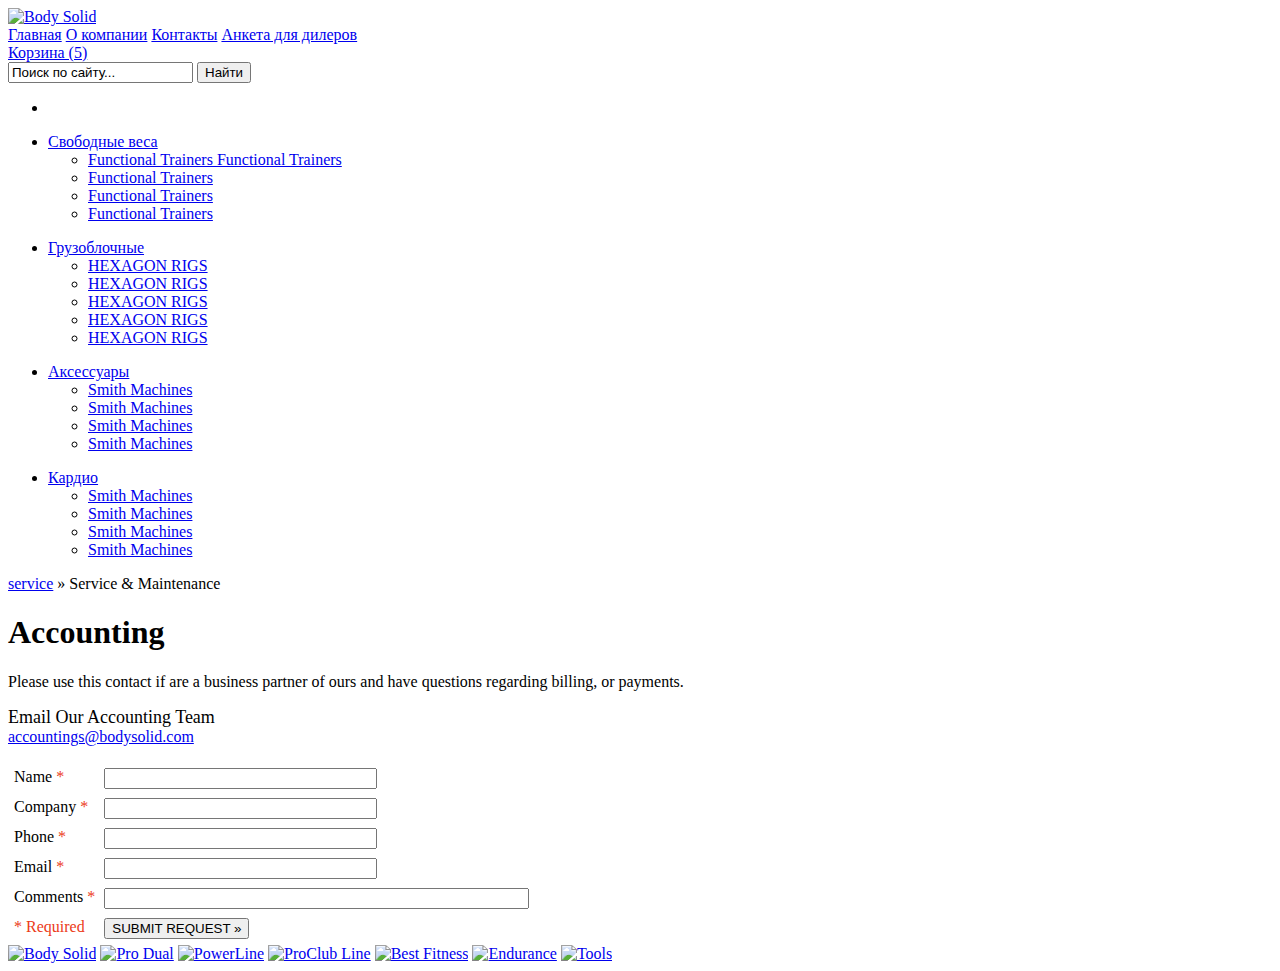
==== htdocs/dealer.html @ d2d5e660 "Верстка :: каталог, карточка товара, форма" ====
<!DOCTYPE html>
<html>
    <head>
        <title><?= $this->escape($this->meta_title) ?></title>
        <meta name="keywords" content="<?= $this->escape($this->meta_keywords) ?>"/> 
        <meta name="description" content="<?= $this->escape($this->meta_description) ?>"/> 
        <meta http-equiv="Content-Type" content="text/html; charset=UTF-8"/>
        <link rel="shortcut icon" href="/image/favicon.ico"/>
        <link rel="stylesheet" type="text/css" href="/css/index.css"/>
        <script type="text/javascript" src="/js/jquery.tools.min.js"></script>
    </head>
    <body class="default">
        <div id="bg_header">
            <div id="header">
                <div id="logo">
                    <a href="/">
                        <img src="/image/bodysolid_logo.png" alt="Body Solid" border="0" />
                    </a>
                </div>
                <div id="topnav">
                    <a href="/" class="selected">Главная</a>
                    <a href="/about">О компании</a>
                    <a href="/contact">Контакты</a>
                    <a href="/dealer">Анкета для дилеров</a>
                </div>
                <div id="cart">
                    <a href="/cart">Корзина (5)</a>
                </div>
                <div id="search_bar">
                    <form action="/search" method="post">
                        <label>
                            <input name="text" type="text" value="Поиск по сайту..." onfocus="this.value = ''">
                        </label>
                        <input type="submit" class="go" value="Найти" />
                    </form>
                </div>
                <div id="mainnav">
                    <div id="navlnk-home">
                        <ul id="navmenu-h">
                            <li>
                                <a href=""></a>
                            </li>
                        </ul>
                        <ul id="navmenu-h">
                            <li>
                                <a href="/Home/Gym_Systems">
                                    Свободные веса
                                </a>
                                <ul>
                                    <li>
                                        <a href="/Home/Gym_Systems/Functional_Trainers">Functional Trainers Functional Trainers</a>
                                    </li>
                                    <li>
                                        <a href="/Home/Gym_Systems/Functional_Trainers">Functional Trainers</a>
                                    </li>
                                    <li>
                                        <a href="/Home/Gym_Systems/Functional_Trainers">Functional Trainers</a>
                                    </li>
                                    <li>
                                        <a href="/Home/Gym_Systems/Functional_Trainers">Functional Trainers</a>
                                    </li>
                                </ul>
                            </li>
                        </ul>
                        <ul id="navmenu-h">
                            <li>
                                <a href="/Home/Free_Weights">
                                    Грузоблочные
                                </a>
                                <ul>
                                    <li>
                                        <a href="/Home/Free_Weights/HEXAGON_RIGS">HEXAGON RIGS</a>
                                    </li>
                                    <li>
                                        <a href="/Home/Free_Weights/HEXAGON_RIGS">HEXAGON RIGS</a>
                                    </li>
                                    <li>
                                        <a href="/Home/Free_Weights/HEXAGON_RIGS">HEXAGON RIGS</a>
                                    </li>
                                    <li>
                                        <a href="/Home/Free_Weights/HEXAGON_RIGS">HEXAGON RIGS</a>
                                    </li>
                                    <li>
                                        <a href="/Home/Free_Weights/HEXAGON_RIGS">HEXAGON RIGS</a>
                                    </li>
                                </ul>
                            </li>
                        </ul>
                        <ul id="navmenu-h">
                            <li>
                                <a href="/Home/Machines">
                                    Аксессуары
                                </a>
                                <ul>
                                    <li>
                                        <a href="/Home/Machines/Smith_Machines">Smith Machines</a>
                                    </li>
                                    <li>
                                        <a href="/Home/Machines/Smith_Machines">Smith Machines</a>
                                    </li>
                                    <li>
                                        <a href="/Home/Machines/Smith_Machines">Smith Machines</a>
                                    </li>
                                    <li>
                                        <a href="/Home/Machines/Smith_Machines">Smith Machines</a>
                                    </li>
                                </ul>
                            </li>
                        </ul>
                        <ul id="navmenu-h">
                            <li>
                                <a href="/Home/Cardio">
                                    Кардио
                                </a>
                                <ul>
                                    <li>
                                        <a href="/Home/Machines/Smith_Machines">Smith Machines</a>
                                    </li>
                                    <li>
                                        <a href="/Home/Machines/Smith_Machines">Smith Machines</a>
                                    </li>
                                    <li>
                                        <a href="/Home/Machines/Smith_Machines">Smith Machines</a>
                                    </li>
                                    <li>
                                        <a href="/Home/Machines/Smith_Machines">Smith Machines</a>
                                    </li>
                                </ul>
                            </li>
                        </ul>
                    </div>
                </div>
            </div>
        </div>

        <div id="maincontent">
            <div id="breadcrumbs">
                <a href="/service/">service</a> » Service &amp; Maintenance
            </div>
            
            <div id="site_content">
                <div id="site_full">
                    <h1>Accounting</h1>
                    <p>Please use this contact if are a business partner of ours and have questions regarding billing, or payments.</p>
                    <p><span style="font-size:18px;">Email Our Accounting Team&nbsp;</span><br><a href="mailto:accountings@bodysolid.com">accountings@bodysolid.com</a></p>
                    
                    <form id="myForm1" action="" method="post" >
                        <table border="0" cellpadding="3" cellspacing="3">
                            <tbody>
                                <tr>
                                    <td align="left" valign="top">
                                        <label>Name <font color="#ec3a18">*</font></label></td>
                                    <td align="left" valign="top">
                                        <input maxlength="100" name="Name" size="31" type="text"></td>
                                </tr>
                                <tr>
                                    <td align="left" valign="top">
                                        <label>Company <font color="#ec3a18">*</font></label></td>
                                    <td align="left" valign="top">
                                        <input maxlength="100" name="Company" size="31" type="text"></td>
                                </tr>
                                <tr>
                                    <td align="left" valign="top">
                                        <label>Phone <font color="#ec3a18">*</font></label></td>
                                    <td align="left" valign="top">
                                        <input maxlength="30" name="Phone" size="31" type="text"></td>
                                </tr>
                                <tr>
                                    <td align="left" valign="top">
                                        <label>Email <font color="#ec3a18">*</font></label></td>
                                    <td align="left" valign="top">
                                        <input maxlength="100" name="Email" size="31" type="text"></td>
                                </tr>
                                <tr>
                                    <td align="left" valign="top">
                                        <label>Comments <font color="#ec3a18">*</font></label></td>
                                    <td align="left" valign="top">
                                        <input maxlength="255" name="Request" size="50" type="text"></td>
                                </tr>
                                <tr>
                                    <td align="left" valign="top">
                                        <label><font color="#ec3a18">* Required</font></label></td>
                                    <td align="align" valign="top">
                                        <input name="email_from" type="hidden" value="webmaster@bodysolid.com"> <input name="email_to" type="hidden" value="accountings@bodysolid.com"> <input name="email_cc" type="hidden" value="webmaster@bodysolid.com"> <input name="email_bcc" type="hidden" value="notifications@adeasel.com"> <input name="email_subject" type="hidden" value="Body-Solid - Accounting Team"> <input name="returnURL" type="hidden" value="/thank_you/"> <input class="submit" name="Submit" type="submit" value="SUBMIT REQUEST »"></td>
                                </tr>
                            </tbody>
                        </table>
                    </form>
                    
                </div>
                <div class="clear"></div>
            </div>
        </div>
        <div id="bg_footer">
            <div id="footer">
                <a href="/Home/Body_Solid/"><img src="http://www.bodysolid.com/Themes/V1/images/f_icon_body_solid-home.png" name="f_icon1" alt="Body Solid" border="0"></a>
                <a href="/Commercial/Pro_Dual_Line/"><img src="http://www.bodysolid.com/Themes/V1/images/f_icon_pro_dual-home.png" name="f_icon2" alt="Pro Dual" border="0"></a>
                <a href="/Home/Powerline_Fitness/"><img src="http://www.bodysolid.com/Themes/V1/images/f_icon_powerline-home.png" name="f_icon3" alt="PowerLine" border="0"></a>
                <a href="/Commercial/Pro_Club_Line/"><img src="http://www.bodysolid.com/Themes/V1/images/f_icon_proclubline-home.png" name="f_icon4" alt="ProClub Line" border="0"></a>
                <a href="/Home/Best_Fitness/"><img src="http://www.bodysolid.com/Themes/V1/images/f_icon_best_fitness-home.png" name="f_icon5" alt="Best Fitness" border="0"></a>
                <a href="/Home/Endurance_Cardio/"><img src="http://www.bodysolid.com/Themes/V1/images/f_icon_endurance-home.png" name="f_icon6" alt="Endurance" border="0"></a>
                <a href="/Home/Body_Solid_Tools/"><img src="http://www.bodysolid.com/Themes/V1/images/f_icon_tools-home.png" name="f_icon7" alt="Tools" border="0"></a>
            </div>
        </div>
    </body>
</html>
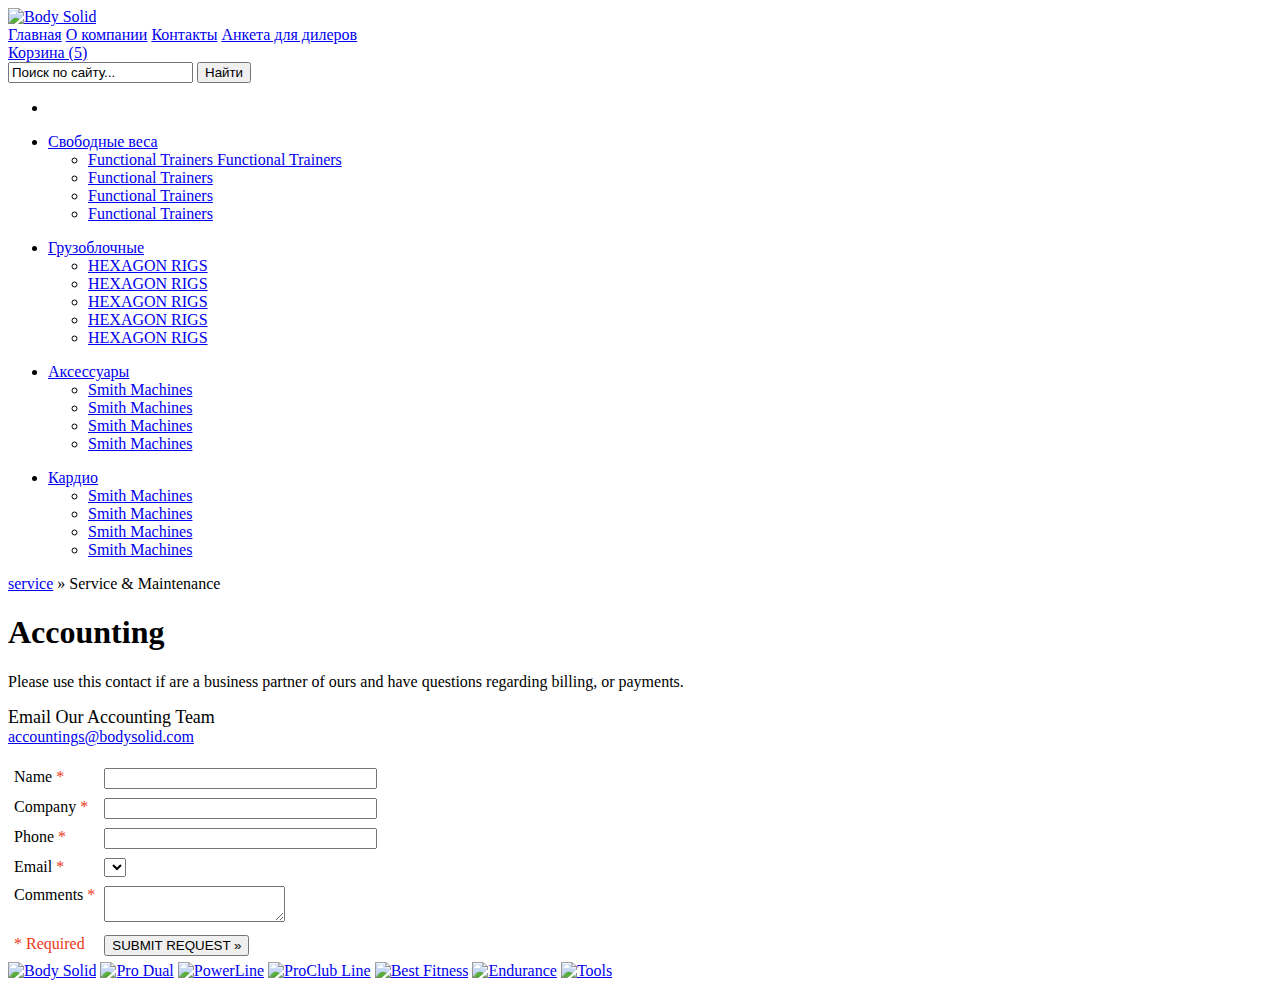
==== commit 4bd7f03f: "Фреймоворк, шаблоны разделов, структура таблиц" ====
--- a/htdocs/dealer.html
+++ b/htdocs/dealer.html
@@ -169,13 +169,14 @@
                                     <td align="left" valign="top">
                                         <label>Email <font color="#ec3a18">*</font></label></td>
                                     <td align="left" valign="top">
-                                        <input maxlength="100" name="Email" size="31" type="text"></td>
+                                        <select>
+                                        </select></td>
                                 </tr>
                                 <tr>
                                     <td align="left" valign="top">
                                         <label>Comments <font color="#ec3a18">*</font></label></td>
                                     <td align="left" valign="top">
-                                        <input maxlength="255" name="Request" size="50" type="text"></td>
+                                        <textarea></textarea></td>
                                 </tr>
                                 <tr>
                                     <td align="left" valign="top">
